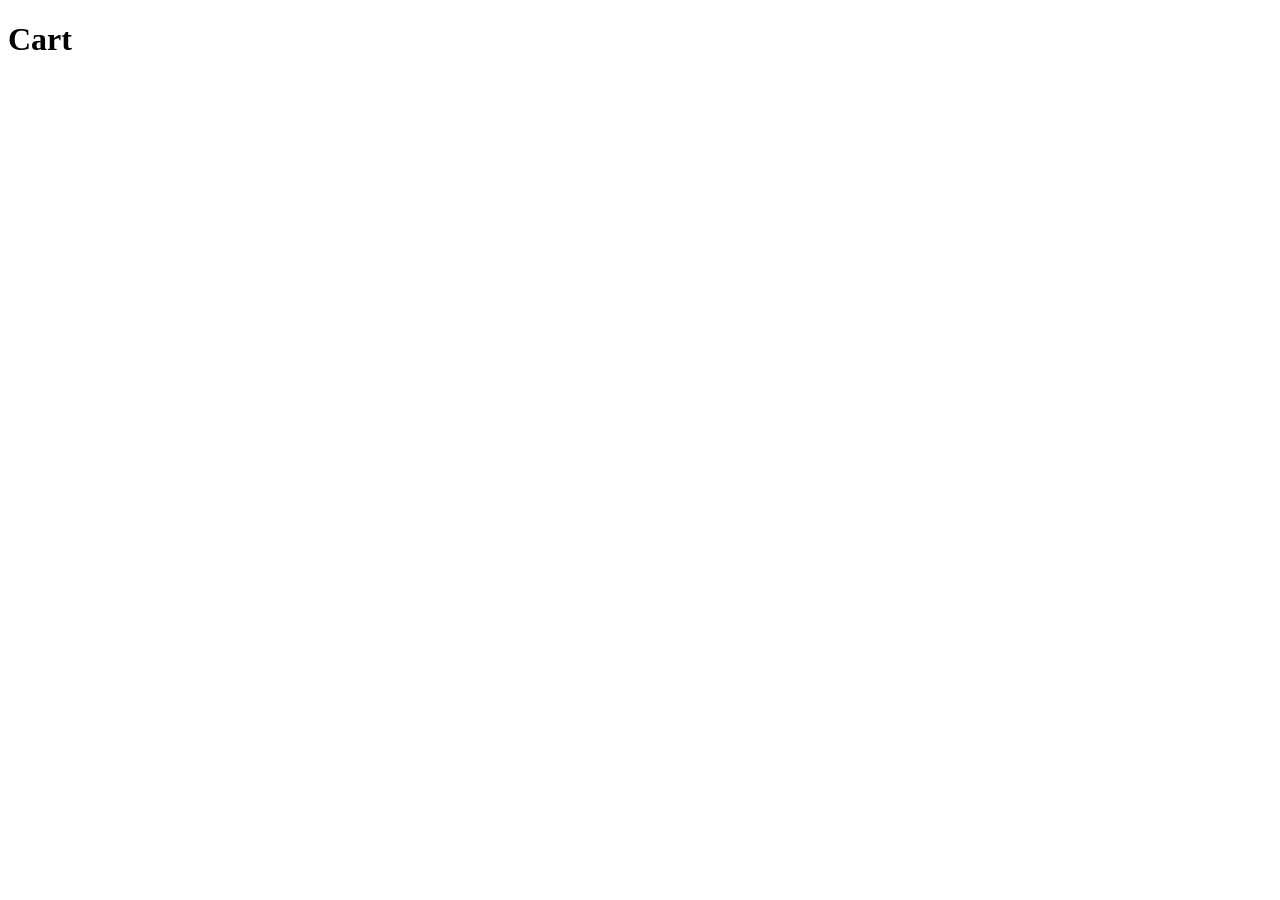
==== cart.html @ 947a0cc1 "Jun 30, 2026, 12:14 AM" ====
<!DOCTYPE html>
<html lang="en">
<head>
    <meta charset="UTF-8">
    <meta name="viewport" content="width=device-width, initial-scale=1.0">
    <title>Document</title>
</head>
<body>
    <h1>Cart</h1>
</body>
</html>
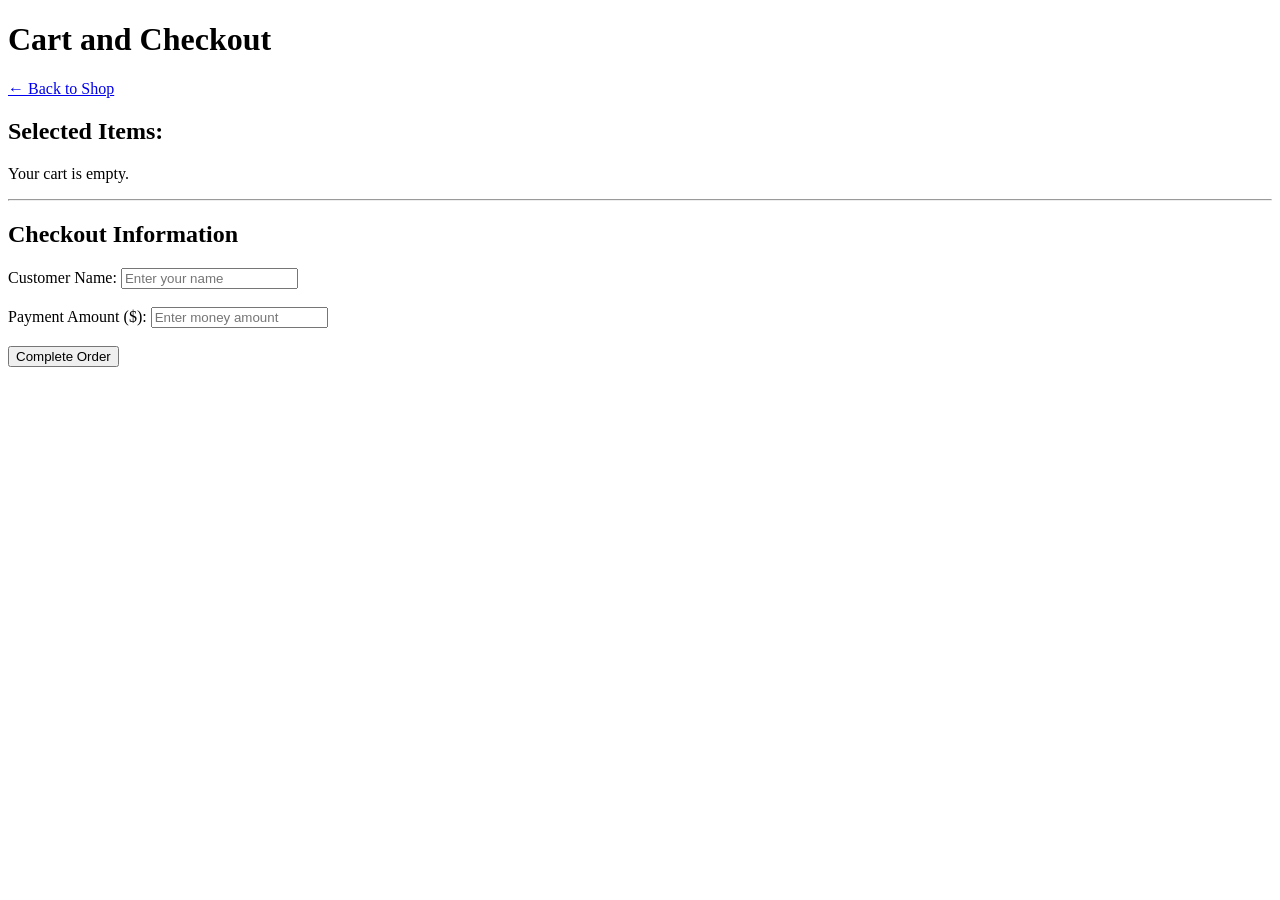
==== commit 6dfe3822: "Jul 21, 2026, 9:07 AM" ====
--- a/cart.html
+++ b/cart.html
@@ -3,9 +3,35 @@
 <head>
     <meta charset="UTF-8">
     <meta name="viewport" content="width=device-width, initial-scale=1.0">
-    <title>Document</title>
+    <title>Cart - Racing Equipment shop</title>
 </head>
 <body>
-    <h1>Cart</h1>
+  
+    <h1>Cart and Checkout</h1>
+  <a href="index.html">← Back to Shop</a>
+  
+  <h2>Selected Items:</h2>
+  <div id="cartItemsList"></div>
+
+  <hr>
+
+  <h2>Checkout Information</h2>
+  <label for="nameField">Customer Name:</label>
+  <input type="text" id="nameField" placeholder="Enter your name"><br><br>
+
+  <label for="moneyField">Payment Amount ($):</label>
+  <input type="number" id="moneyField" placeholder="Enter money amount"><br><br>
+
+  <button onclick="orderProcess()">Complete Order</button>
+
+  <!-- Output space for receipt or error warnings -->
+  <div id="spaceForJavaScriptOutput"></div>
+
+  <script src="script.js"></script>
+  <script>
+    // Automatically load and render cart items when opening cart.html
+    displayCart();
+  </script>
+
 </body>
 </html>
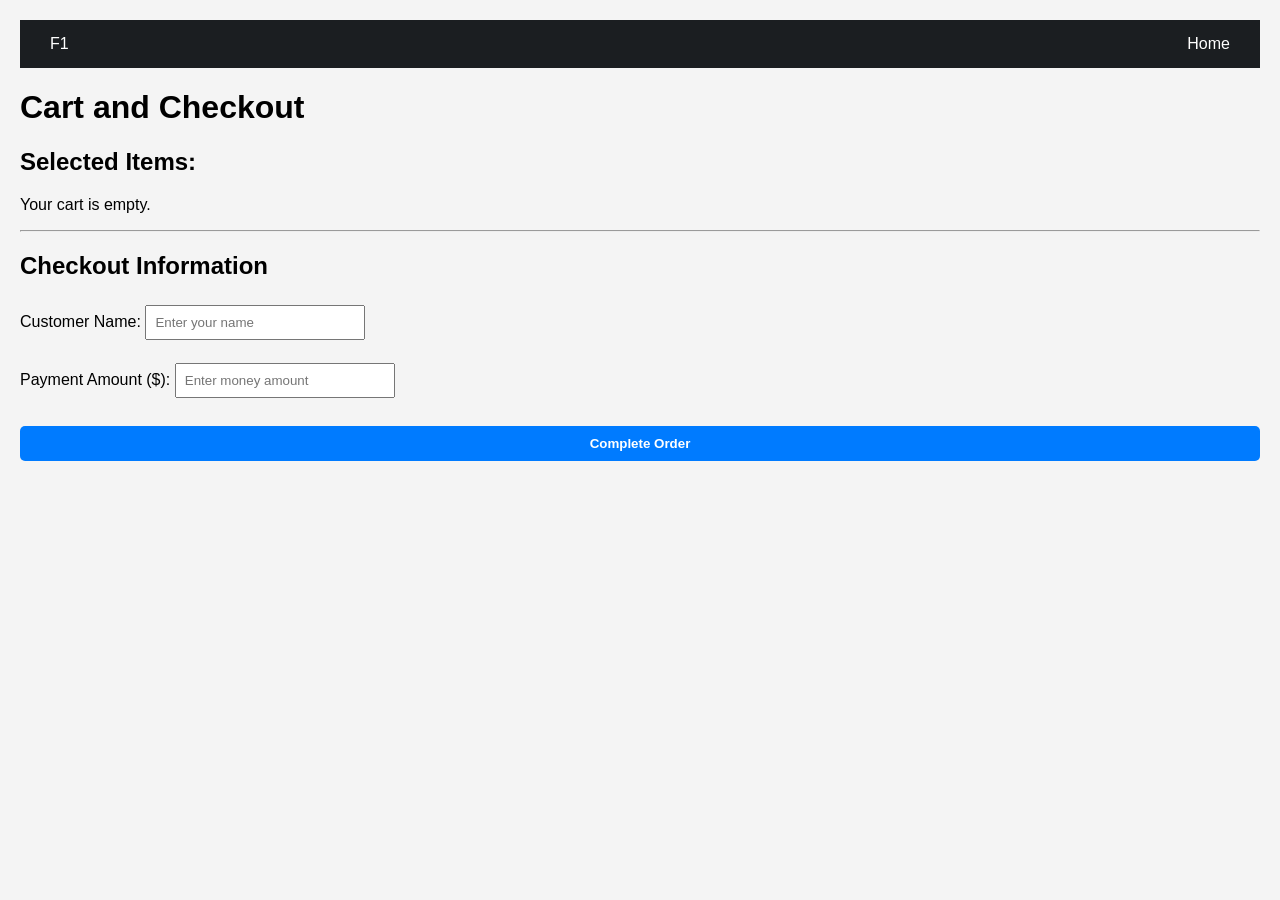
==== commit 002eccf1: "Jul 21, 2026, 9:23 AM" ====
--- a/cart.html
+++ b/cart.html
@@ -4,11 +4,18 @@
     <meta charset="UTF-8">
     <meta name="viewport" content="width=device-width, initial-scale=1.0">
     <title>Cart - Racing Equipment shop</title>
+    <link rel="stylesheet" href="style.css">
 </head>
 <body>
+
+      <nav class="navbar">
+    <div class="logo">F1</div>
+    <ul class="nlinks">
+        <li><a href="index.html">Home</a></li>
+    </ul>
+</nav>
   
     <h1>Cart and Checkout</h1>
-  <a href="index.html">← Back to Shop</a>
   
   <h2>Selected Items:</h2>
   <div id="cartItemsList"></div>
@@ -24,12 +31,11 @@
 
   <button onclick="orderProcess()">Complete Order</button>
 
-  <!-- Output space for receipt or error warnings -->
+ 
   <div id="spaceForJavaScriptOutput"></div>
 
   <script src="script.js"></script>
   <script>
-    // Automatically load and render cart items when opening cart.html
     displayCart();
   </script>
 
--- a/style.css
+++ b/style.css
@@ -0,0 +1,134 @@
+.navbar{
+    display: flex;
+    justify-content: space-between;
+    align-items: center;
+    background-color: rgb(27,30,33);
+    color: white;
+    padding: 15px 30px;
+ }
+
+ .nlinks{
+    list-style: none;
+    display: flex;
+    gap: 25px;
+    margin: 0;
+    padding: 0;
+    font-family: 'Lucida Sans', 'Lucida Sans Regular', 'Lucida Grande', 'Lucida Sans Unicode', Geneva, Verdana, sans-serif;
+ }
+
+.nlinks a{
+    color: white;
+    text-decoration: none;
+}
+
+.navbar a:hover{
+    color: orange;
+    text-decoration:  underline;
+}
+
+#ht{
+    text-align: center;
+}
+
+#rm{
+     width: 500px;
+     height: auto;
+     margin-left: 30px;
+}
+
+#dml{
+   justify-content:center
+}
+
+.containor{
+  display: flex;
+  justify-content: center;
+  /* flex-wrap: wrap; */
+  margin-top: 100px; 
+}
+.containor2{
+   display: flex;
+   justify-content: center;
+   /* flex-wrap: wrap; */
+   margin-top: 100px; 
+ }
+.card{
+   width: 3256px;
+   border-radius: 30px;
+   overflow: hidden;
+   box-shadow:8px 8px 16px 0px rgba(0, 0, 0, 0.5);
+   margin: 20px;
+}
+.card9{
+   width: 3256px;
+ 
+   overflow: hidden;
+   margin: 20px;
+}
+.card img{
+   width: 100%;
+   height: auto;
+}
+.content{
+   padding: 16px;
+}
+content h2{
+   text-align: center;
+   font-size: 28px;
+   margin: 10px;
+}
+
+/* General Layout */
+body {
+  font-family: Arial, sans-serif;
+  margin: 20px;
+  background-color: #f4f4f4;
+}
+
+/* Buttons & Form Inputs */
+button {
+  background-color: #007bff;
+  color: white;
+  border: none;
+  padding: 10px 15px;
+  border-radius: 5px;
+  cursor: pointer;
+  font-weight: bold;
+  margin-top: 10px;
+  width: 100%;
+}
+
+button:hover {
+  background-color: #0056b3;
+}
+
+input {
+  padding: 8px;
+  margin-top: 5px;
+  width: 200px;
+}
+
+/* Warning & Error Message Styling */
+.error {
+  color: red;
+  font-weight: bold;
+}
+
+.error-box {
+  border: 2px solid #ff4d4d;
+  background-color: #ffe6e6;
+  padding: 15px;
+  margin-top: 15px;
+  border-radius: 8px;
+  color: #b30000;
+}
+
+/* Receipt Styling */
+.receipt-box {
+  border: 2px dashed #333;
+  background-color: #ffffff;
+  padding: 20px;
+  margin-top: 15px;
+  border-radius: 8px;
+  max-width: 400px;
+}
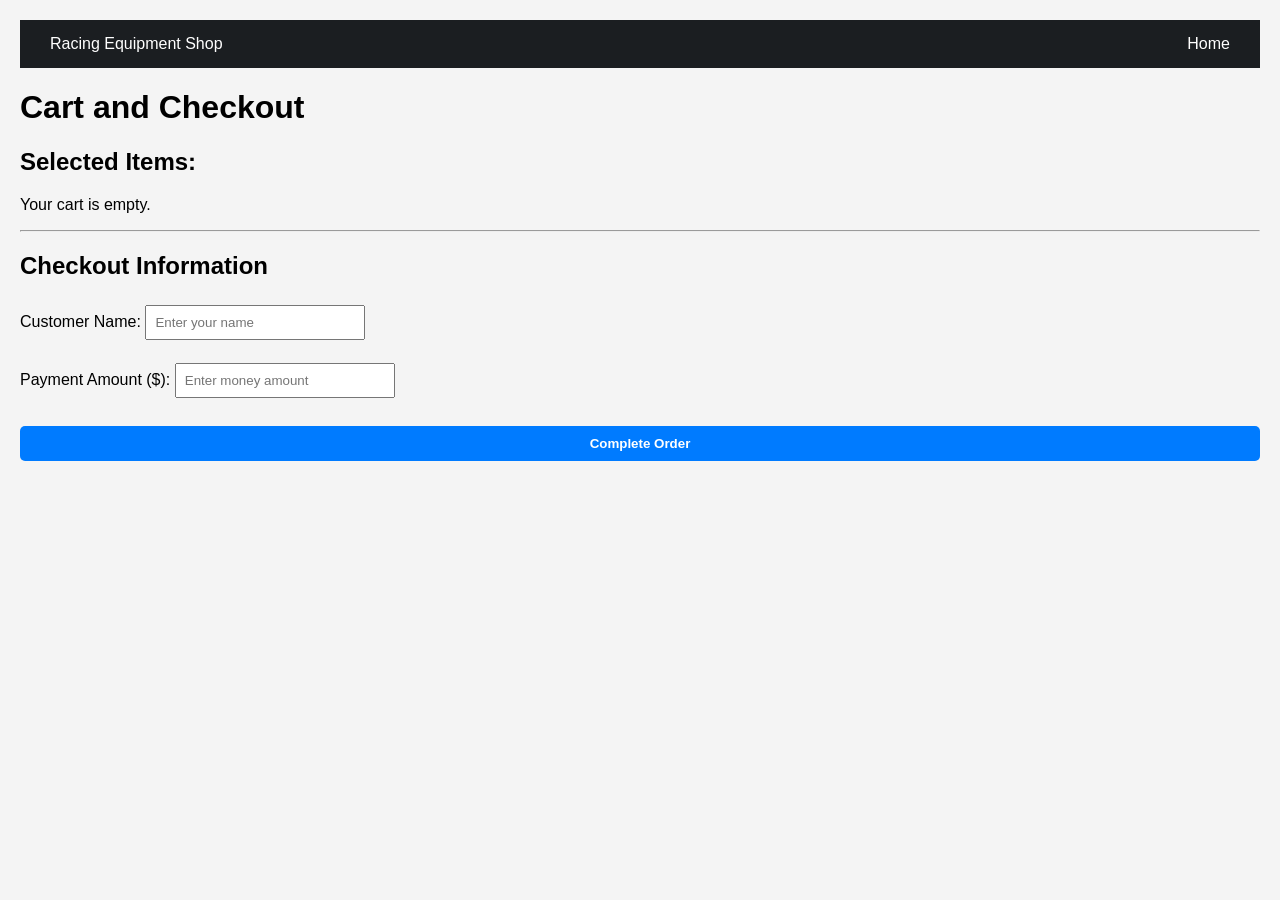
==== commit a77a0a27: "Jul 21, 2026, 9:23 AM" ====
--- a/cart.html
+++ b/cart.html
@@ -9,7 +9,7 @@
 <body>
 
       <nav class="navbar">
-    <div class="logo">F1</div>
+    <div class="logo">Racing Equipment Shop</div>
     <ul class="nlinks">
         <li><a href="index.html">Home</a></li>
     </ul>
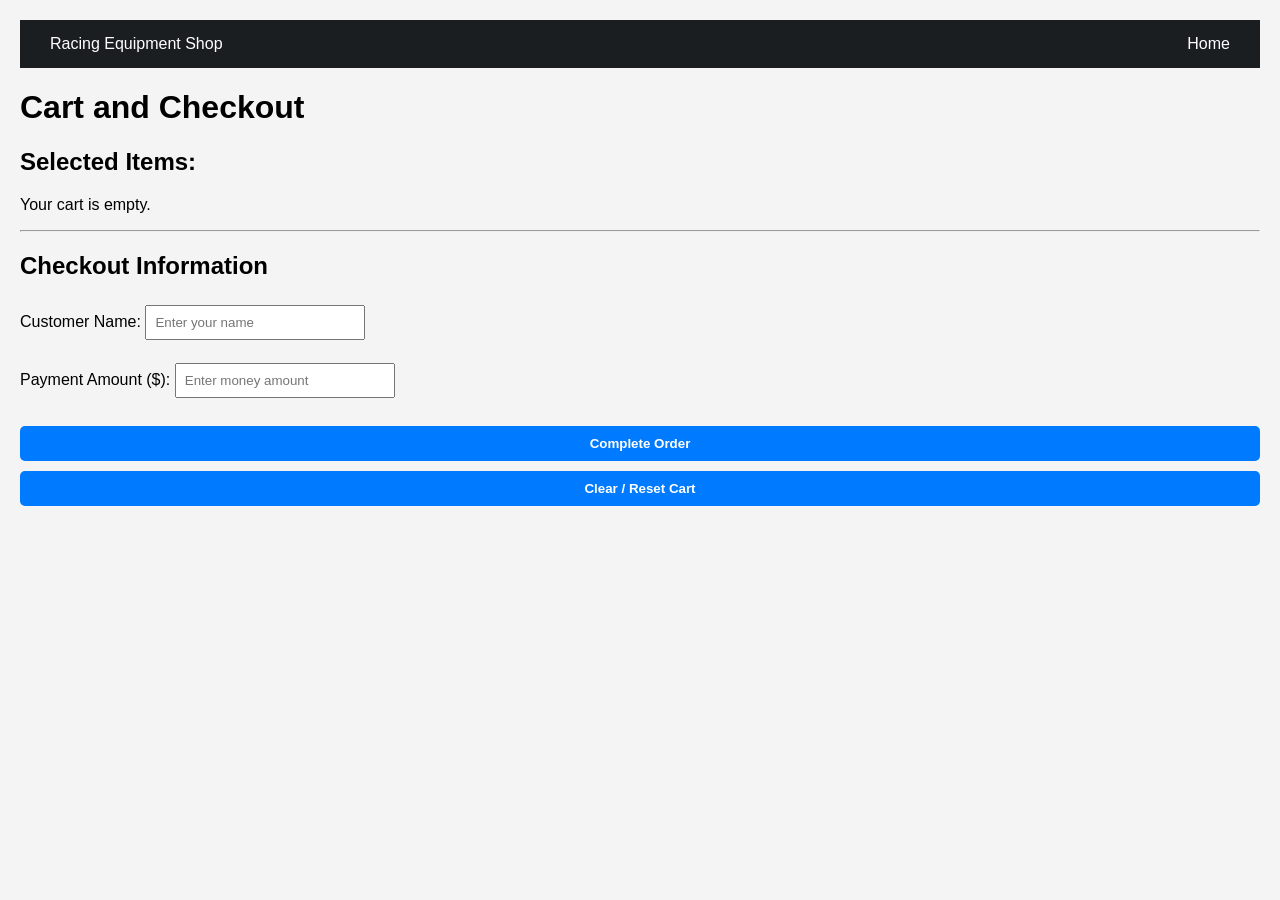
==== commit d178ee7f: "Jul 23, 2026, 11:43 PM" ====
--- a/cart.html
+++ b/cart.html
@@ -31,6 +31,8 @@
 
   <button onclick="orderProcess()">Complete Order</button>
 
+  <button onclick="clearCart()">Clear / Reset Cart</button>
+
  
   <div id="spaceForJavaScriptOutput"></div>
 
--- a/style.css
+++ b/style.css
@@ -43,13 +43,13 @@
 .containor{
   display: flex;
   justify-content: center;
-  /* flex-wrap: wrap; */
+  
   margin-top: 100px; 
 }
 .containor2{
    display: flex;
    justify-content: center;
-   /* flex-wrap: wrap; */
+   
    margin-top: 100px; 
  }
 .card{
@@ -78,14 +78,14 @@
    margin: 10px;
 }
 
-/* General Layout */
+
 body {
   font-family: Arial, sans-serif;
   margin: 20px;
   background-color: #f4f4f4;
 }
 
-/* Buttons & Form Inputs */
+
 button {
   background-color: #007bff;
   color: white;
@@ -108,7 +108,7 @@
   width: 200px;
 }
 
-/* Warning & Error Message Styling */
+
 .error {
   color: red;
   font-weight: bold;
@@ -123,7 +123,7 @@
   color: #b30000;
 }
 
-/* Receipt Styling */
+
 .receipt-box {
   border: 2px dashed #333;
   background-color: #ffffff;
